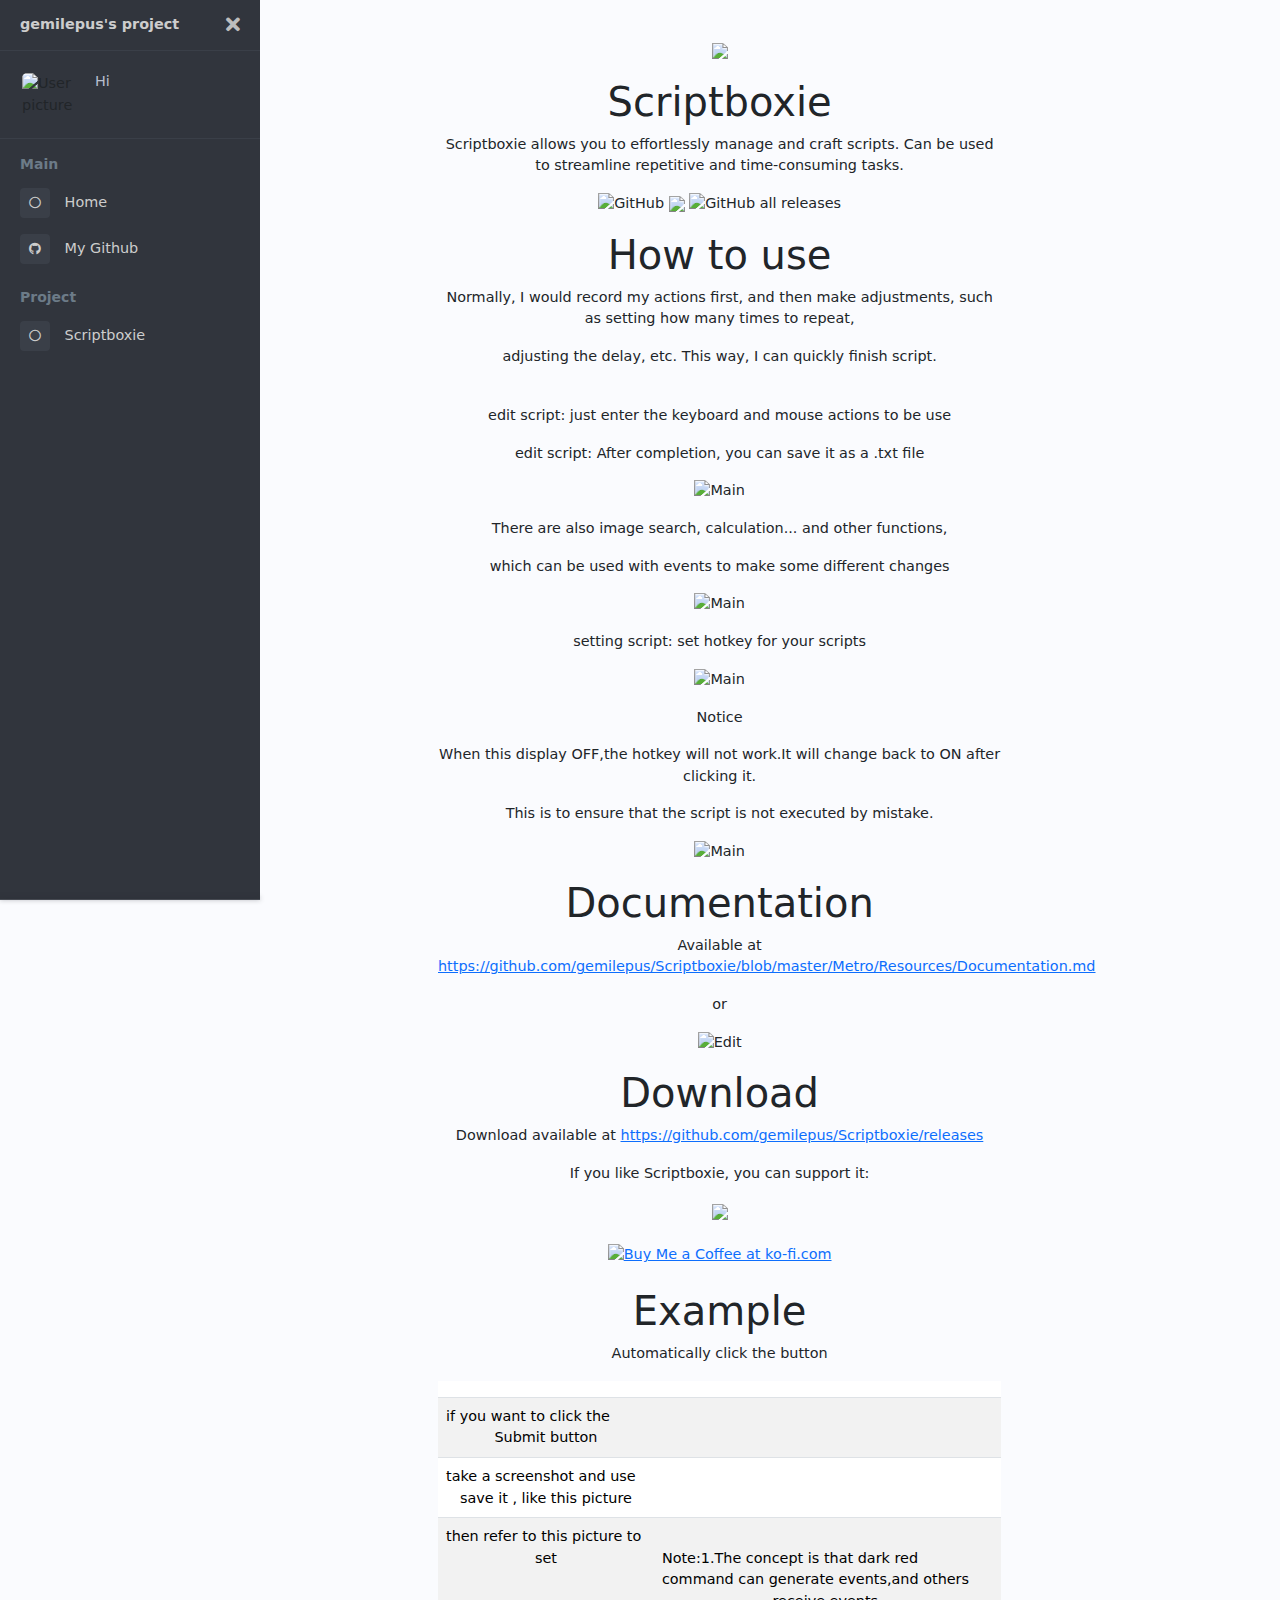
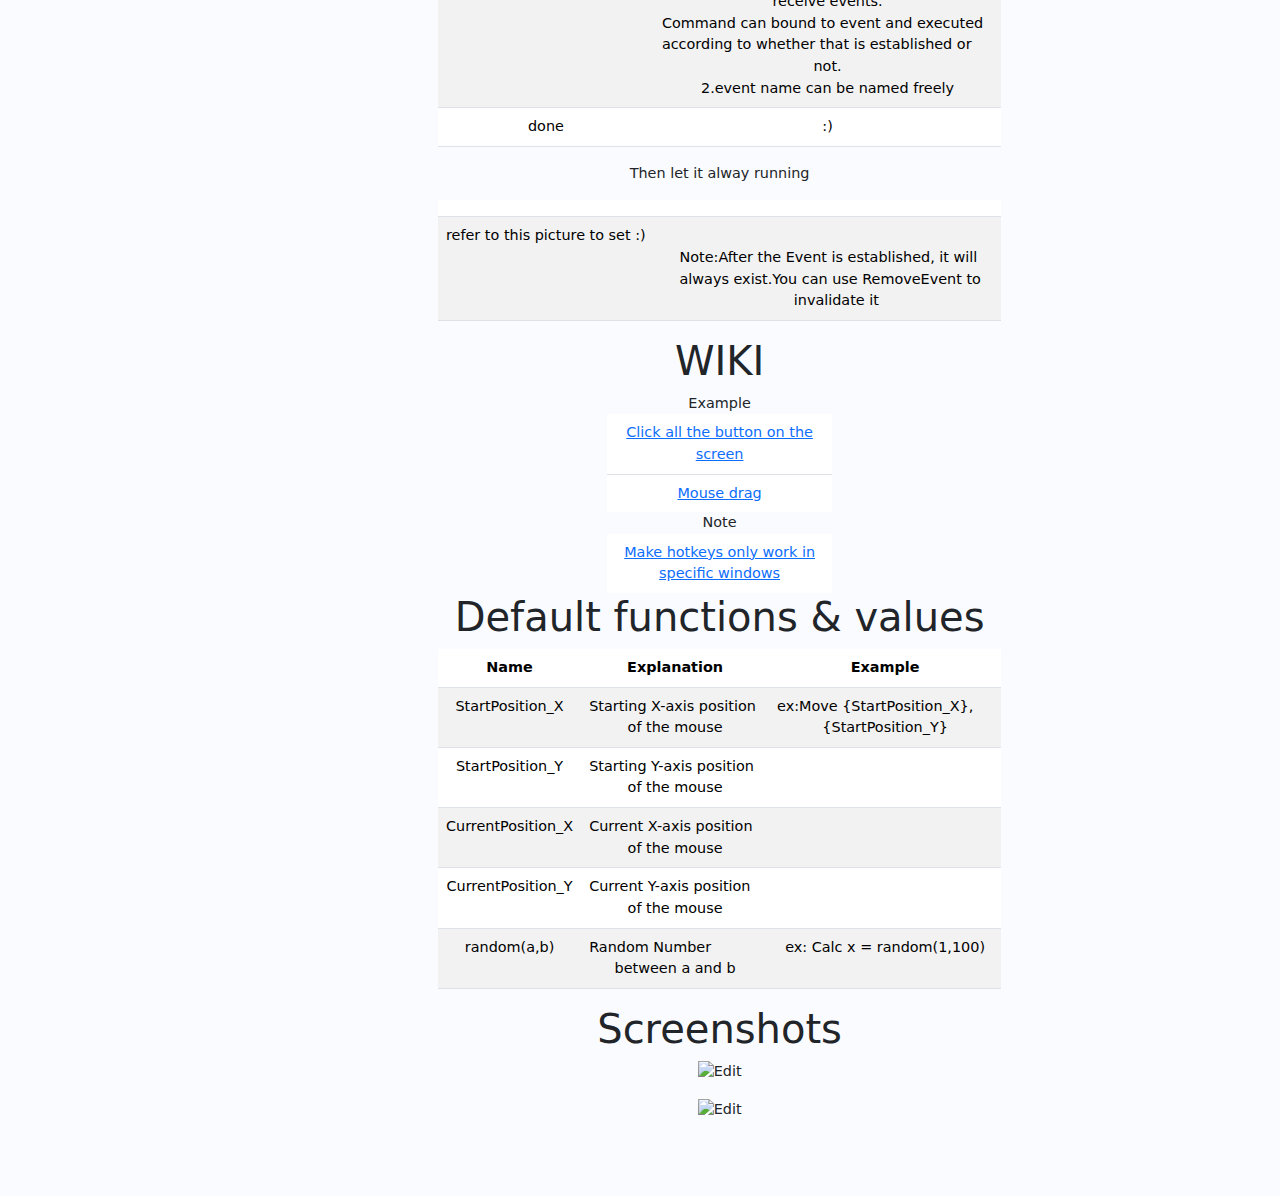
==== scriptboxie/index.html @ ee813325 "Update index.html" ====
<!DOCTYPE html>
<html lang="en">

<head>
    <meta charset="utf-8">
    <meta http-equiv="X-UA-Compatible" content="IE=edge">
    <meta name="viewport" content="width=device-width, initial-scale=1">
    <link href="https://raw.githubusercontent.com/gemilepus/Scriptboxie/master/Metro/package.ico" rel="shortcut icon"
        type="image/x-icon">
    <title>Scriptboxie</title>
    <link rel="stylesheet" href="https://use.fontawesome.com/releases/v5.0.6/css/all.css">
    <link rel="stylesheet" href="https://cdn.jsdelivr.net/npm/bootstrap@5.2.0/dist/css/bootstrap.min.css">
    <link rel="stylesheet" href="../css/main.css">

    <script src='https://code.jquery.com/jquery-latest.js'></script>
    <script src="https://cdn.jsdelivr.net/npm/bootstrap@5.2.0/dist/js/bootstrap.bundle.min.js"></script>
    <script src="https://unpkg.com/masonry-layout@4/dist/masonry.pkgd.min.js"></script>
    <script src="https://fastly.jsdelivr.net/npm/echarts@5/dist/echarts.min.js"></script>
    <script src="https://cdnjs.cloudflare.com/ajax/libs/vue/3.2.37/vue.global.prod.min.js"></script>
    <script src="../js/index.js"></script>
</head>

<body>
    <div class="page-wrapper chiller-theme toggled">
        <a id="show-sidebar" class="btn btn-sm btn-dark">
            <i class="fas fa-bars"></i>
        </a>
        <nav id="sidebar" class="sidebar-wrapper">
            <div class="sidebar-content">
                <div class="sidebar-brand">
                    <a href="#">gemilepus's project</a>
                    <div id="close-sidebar">
                        <i class="fas fa-times"></i>
                    </div>
                </div>
                <div class="sidebar-header">
                    <div class="user-pic">
                        <img class="img-responsive img-rounded"
                            src="https://avatars.githubusercontent.com/u/31269075?v=4" alt="User picture">
                    </div>
                    <div class="user-info">
                        <span class="user-name">Hi</span>
                        <!-- <span class="user-role">Administrator</span> -->
                        <span class="user-status">
                            <!--<i class="fa fa-circle"></i> -->
                            <span></span>
                        </span>
                    </div>
                </div>

                <div class="sidebar-menu">
                    <ul>
                        <li class="header-menu">
                            <span>Main</span>
                        </li>
                        <li>
                            <a href="https://gemilepus.github.io/">
                                <i class="far fa-circle"></i>
                                <span>Home</span>
                            </a>
                        </li>
                        <li>
                            <a href="https://github.com/gemilepus">
                                <i class="fab fa-github"></i>
                                <span>My Github</span>
                            </a>
                        </li>

                        <li class="header-menu">
                            <span>Project</span>
                        </li>
                        <li>
                            <a href="https://gemilepus.github.io/scriptboxie/">
                                <i class="far fa-circle"></i>
                                <span>Scriptboxie</span>
                            </a>
                        </li>
                    </ul>
                </div>
                <!-- sidebar-menu  -->
            </div>
            <!-- sidebar-content  -->
            <div class="sidebar-footer">
            </div>
        </nav>

        <!-- sidebar-wrapper  -->
        <main class="page-content">
            <div id="container" style="margin: 0 auto;width: 80%;">

                <div id="b4_table" class="grid-item" style="width: 80%;">
                    <p align="center">
                        <img align="center"
                            src="https://raw.githubusercontent.com/gemilepus/Scriptboxie/master/Metro/package.ico" />
                    </p>

                    <h1 align="center">Scriptboxie</h1>
                    <p align="center">Scriptboxie allows you to effortlessly manage and craft scripts. Can be used to
                        streamline repetitive and time-consuming tasks.</p>
                    <!--<a align="center" href="https://github.com/gemilepus/Scriptboxie" class="fab fa-github"></a> -->

                    <p align="center">
                        <img alt="GitHub" src="https://img.shields.io/github/license/gemilepus/Scriptboxie">
                        <img src="https://img.shields.io/github/release/gemilepus/Scriptboxie.svg"
                            class="buildButton"></img>
                        <img alt="GitHub all releases"
                            src="https://img.shields.io/github/downloads/gemilepus/Scriptboxie/total">
                    </p>

                    <h1 align="center">How to use</h1>

                    <p align="center">Normally, I would record my actions first, and then make adjustments, such as
                        setting how many times to repeat, </p>
                    <p align="center">adjusting the delay, etc. This way, I can quickly finish script. </p>
                    <br>

                    <p align="center">edit script: just enter the keyboard and mouse actions to be use</p>
                    <p align="center">edit script: After completion, you can save it as a .txt file</p>
                    <p align="center">
                        <img align="center" alt="Main"
                            src="https://raw.githubusercontent.com/gemilepus/Scriptboxie/master/Doc/doc2.png" />
                    </p>

                    <p align="center">There are also image search, calculation... and other functions,</p>
                    <p align="center">which can be used with events to make some different changes</p>
                    <p align="center">
                        <img align="center" alt="Main"
                            src="https://raw.githubusercontent.com/gemilepus/Scriptboxie/master/Doc/doc4.png" />
                    </p>

                    <p align="center">setting script: set hotkey for your scripts</p>
                    <p align="center">
                        <img align="center" alt="Main"
                            src="https://raw.githubusercontent.com/gemilepus/Scriptboxie/master/Doc/doc1.png" />
                    </p>

                    <p align="center">Notice</p>
                    <p align="center">When this display OFF,the hotkey will not work.It will change back to ON after
                        clicking it.</p>
                    <p align="center">This is to ensure that the script is not executed by mistake.</p>
                    <p align="center">
                        <img align="center" alt="Main"
                            src="https://raw.githubusercontent.com/gemilepus/Scriptboxie/master/Doc/doc3.png" />
                    </p>

                    <h1 align="center">Documentation</h1>
                    <p align="center">Available at <a href='https://github.com/gemilepus/Scriptboxie/blob/master/Metro/Resources/Documentation.md'
                            target='_blank'>https://github.com/gemilepus/Scriptboxie/blob/master/Metro/Resources/Documentation.md</a></p>
                    <p align="center">or</p>
                    <p align="center">
                        <img align="center" alt="Edit"
                            src="https://raw.githubusercontent.com/gemilepus/Scriptboxie/master/Doc/documentation.png" />
                    </p>

                    <h1 align="center">Download</h1>
                    <p align="center">Download available at <a href='https://github.com/gemilepus/Scriptboxie/releases'
                            target='_blank'>https://github.com/gemilepus/Scriptboxie/releases</a></p>

                    <p align="center"> If you like Scriptboxie, you can support it:</p>

                    <div style="text-align-last: center;">
                        <img src="https://img.shields.io/badge/Donate-PayPal-yellow.svg"
                            onclick="window.location = 'https://paypal.me/gemilepus?locale.x=en_US'" />
                    </div>

                    <br>

                    <div style="text-align-last: center;">
                        <a href='https://ko-fi.com/R6R8IQ1MD' target='_blank'>
                            <img height='36' style='border:0px;height:36px;'
                                src='https://storage.ko-fi.com/cdn/kofi2.png?v=3' border='0'
                                alt='Buy Me a Coffee at ko-fi.com' />
                        </a>
                    </div>

                    <br>

                    <div style="text-align-last: center;" align="center">
                        <h1 align="center">Example</h1>
                        <p align="center">Automatically click the button</p>
                        <table class="table table-striped">
                            <thead>
                                <tr>
                                    <th></th>
                                    <th></th>
                                </tr>
                            </thead>
                            <tbody>
                                <tr>
                                    <td>if you want to click the Submit button</td>
                                    <td><a
                                            href="https://raw.githubusercontent.com/gemilepus/Scriptboxie/master/Doc/s1.png"><img
                                                src="https://raw.githubusercontent.com/gemilepus/Scriptboxie/master/Doc/s1.png"
                                                alt=""></a></td>
                                </tr>
                                <tr>
                                    <td>take a screenshot and use <a
                                            href="https://raw.githubusercontent.com/gemilepus/Scriptboxie/master/Doc/s2.png"><img
                                                src="https://raw.githubusercontent.com/gemilepus/Scriptboxie/master/Doc/s2.png"
                                                alt=""></a> save it , like this picture</td>
                                    <td><a
                                            href="https://raw.githubusercontent.com/gemilepus/Scriptboxie/master/Doc/s4.png"><img
                                                src="https://raw.githubusercontent.com/gemilepus/Scriptboxie/master/Doc/s4.png"
                                                alt=""></a></td>
                                </tr>
                                <tr>
                                    <td>then refer to this picture to set</td>
                                    <td><a
                                            href="https://raw.githubusercontent.com/gemilepus/Scriptboxie/master/Doc/s5.png"><img
                                                src="https://raw.githubusercontent.com/gemilepus/Scriptboxie/master/Doc/s5.png"
                                                alt=""></a>
                                        <br>Note:1.The concept is that dark red command can generate events,and others
                                        receive events. <br>Command can bound to event and executed according to whether
                                        that is established or not.<br>2.event name can be named freely
                                    </td>
                                </tr>
                                <tr>
                                    <td>done</td>
                                    <td>:)</td>
                                </tr>
                            </tbody>
                        </table>
                        <p align="center">Then let it alway running</p>
                        <table class="table table-striped">
                            <thead>
                                <tr>
                                    <th></th>
                                    <th></th>
                                </tr>
                            </thead>
                            <tbody>
                                <tr>
                                    <td>refer to this picture to set :)           </td>
                                    <td><a
                                            href="https://raw.githubusercontent.com/gemilepus/Scriptboxie/master/Doc/s6.png">
                                            <img src="https://raw.githubusercontent.com/gemilepus/Scriptboxie/master/Doc/s6.png"
                                                alt="">
                                            <br>
                                        </a> Note:After the Event is established, it will always exist.You can use
                                        RemoveEvent to invalidate it</td>
                                </tr>
                            </tbody>
                        </table>

                        <h1 align="center">WIKI</h1>
                        <div style="width: 40%;">
                            <ul class="list-group list-group-flush"><a>Example</a>
                                <li class="list-group-item"><a
                                        href="https://github.com/gemilepus/Scriptboxie/wiki/Example#click-all-the-button-on-the-screen">Click
                                        all the button on the screen</a></li>
                                <li class="list-group-item"><a
                                        href="https://github.com/gemilepus/Scriptboxie/wiki/Example#mouse-drag">Mouse
                                        drag</a></li>
                            </ul>
                            <ul class="list-group list-group-flush"><a>Note</a>
                                <li class="list-group-item"><a href="https://github.com/gemilepus/Scriptboxie/wiki/Note">Make hotkeys only work in specific windows</a></li>
                            </ul>

                        </div>

                    </div>


                    <h1 align="center">Default functions &amp; values</h1>
                    <div style="text-align-last: center;" align="center">
                        <table class="table table-striped">
                            <thead>
                                <tr>
                                    <th>Name</th>
                                    <th>Explanation</th>
                                    <th>Example</th>
                                </tr>
                            </thead>
                            <tbody>
                                <tr>
                                    <td>StartPosition_X</td>
                                    <td>Starting X-axis position of the mouse</td>
                                    <td>ex:Move {StartPosition_X},{StartPosition_Y}</td>
                                </tr>
                                <tr>
                                    <td>StartPosition_Y</td>
                                    <td>Starting Y-axis position of the mouse</td>
                                    <td></td>
                                </tr>
                                <tr>
                                    <td>CurrentPosition_X</td>
                                    <td>Current X-axis position of the mouse</td>
                                    <td></td>
                                </tr>
                                <tr>
                                    <td>CurrentPosition_Y</td>
                                    <td>Current Y-axis position of the mouse</td>
                                    <td></td>
                                </tr>
                                <tr>
                                    <td>random(a,b)</td>
                                    <td>Random Number between a and b</td>
                                    <td>ex: Calc x = random(1,100)</td>
                                </tr>
                            </tbody>
                        </table>
                    </div>



                    <h1 align="center">Screenshots</h1>
                    <p align="center">
                        <img style="max-width: -webkit-fill-available;" align="center" alt="Edit"
                            src="https://raw.githubusercontent.com/gemilepus/Scriptboxie/master/Doc/test.gif" />
                    </p>
                    <p align="center">
                        <img style="max-width: -webkit-fill-available;" align="center" alt="Edit"
                            src="https://raw.githubusercontent.com/gemilepus/Scriptboxie/master/Doc/test2.gif" />
                    </p>

                </div>
                <script>
                    var b4_table = Vue.createApp({
                        data() {
                            return {
                                message: '(,,・ω・,,)',
                            }
                        },
                        methods: {

                        },
                        created: function () {


                        }
                    }).mount('#b4_table');
                </script>

                <script src='https://storage.ko-fi.com/cdn/scripts/overlay-widget.js'></script>
<script>
  kofiWidgetOverlay.draw('gemilepus', {
    'type': 'floating-chat',
    'floating-chat.donateButton.text': 'Support me',
    'floating-chat.donateButton.background-color': '#00b9fe',
    'floating-chat.donateButton.text-color': '#fff'
  });
</script>

            </div>
            <div class="container-fluid">

            </div>

        </main>
        <!-- page-content" -->
    </div>
    <!-- page-wrapper -->
    <script src="https://cdnjs.cloudflare.com/ajax/libs/popper.js/1.12.9/umd/popper.min.js"
        integrity="sha384-ApNbgh9B+Y1QKtv3Rn7W3mgPxhU9K/ScQsAP7hUibX39j7fakFPskvXusvfa0b4Q" crossorigin="anonymous">
        </script>
    <script>
        jQuery(function ($) {

            $(".sidebar-dropdown > a").click(function () {
                $(".sidebar-submenu").slideUp(200);
                if (
                    $(this)
                        .parent()
                        .hasClass("active")
                ) {
                    $(".sidebar-dropdown").removeClass("active");
                    $(this)
                        .parent()
                        .removeClass("active");
                } else {
                    $(".sidebar-dropdown").removeClass("active");
                    $(this)
                        .next(".sidebar-submenu")
                        .slideDown(200);
                    $(this)
                        .parent()
                        .addClass("active");
                }
            });

            $("#close-sidebar").click(function () {
                $(".page-wrapper").removeClass("toggled");
            });
            $("#show-sidebar").click(function () {
                $(".page-wrapper").addClass("toggled");
            });

        });
    </script>

</body>

</html>
---- css/main.css ----
/*box start*/
        .box {
            width: 480px;
            /*height: 120px;*/
            margin: 5px;
            background: #ffffff;
            float: left;
            text-align: -webkit-center;
            -webkit-box-shadow: 0px 0px 35px 0px rgba(154, 161, 171, 0.15);
        }

        .box:hover .tut-title {
            visibility: visible;
        }

        /*box end*/

        @keyframes swing {
            0% {
                transform: rotate(0deg);
            }

            10% {
                transform: rotate(10deg);
            }

            30% {
                transform: rotate(0deg);
            }

            40% {
                transform: rotate(-10deg);
            }

            50% {
                transform: rotate(0deg);
            }

            60% {
                transform: rotate(5deg);
            }

            70% {
                transform: rotate(0deg);
            }

            80% {
                transform: rotate(-5deg);
            }

            100% {
                transform: rotate(0deg);
            }
        }

        @keyframes sonar {
            0% {
                transform: scale(0.9);
                opacity: 1;
            }

            100% {
                transform: scale(2);
                opacity: 0;
            }
        }

        body {
            font-size: 0.9rem;
        }

        .page-wrapper .sidebar-wrapper,
        .sidebar-wrapper .sidebar-brand>a,
        .sidebar-wrapper .sidebar-dropdown>a:after,
        .sidebar-wrapper .sidebar-menu .sidebar-dropdown .sidebar-submenu li a:before,
        .sidebar-wrapper ul li a i,
        .page-wrapper .page-content,
        .sidebar-wrapper .sidebar-search input.search-menu,
        .sidebar-wrapper .sidebar-search .input-group-text,
        .sidebar-wrapper .sidebar-menu ul li a,
        #show-sidebar,
        #close-sidebar {
            -webkit-transition: all 0.3s ease;
            -moz-transition: all 0.3s ease;
            -ms-transition: all 0.3s ease;
            -o-transition: all 0.3s ease;
            transition: all 0.3s ease;
        }

        /*----------------page-wrapper----------------*/

        .page-wrapper {
            height: 100vh;

        }

        .page-wrapper .theme {
            width: 40px;
            height: 40px;
            display: inline-block;
            border-radius: 4px;
            margin: 2px;
        }

        .page-wrapper .theme.chiller-theme {
            background: #1e2229;
        }

        /*----------------toggeled sidebar----------------*/

        .page-wrapper.toggled .sidebar-wrapper {
            left: 0px;
        }

        @media screen and (min-width: 768px) {
            .page-wrapper.toggled .page-content {
                padding-left: 300px;
            }
        }

        /*----------------show sidebar button----------------*/
        #show-sidebar {
            position: fixed;
            left: 0;
            top: 10px;
            border-radius: 0 4px 4px 0px;
            width: 35px;
            transition-delay: 0.3s;
            z-index: 999;
        }

        .page-wrapper.toggled #show-sidebar {
            left: -40px;
        }

        /*----------------sidebar-wrapper----------------*/

        .sidebar-wrapper {
            width: 260px;
            height: 100%;
            max-height: 100%;
            position: fixed;
            top: 0;
            left: -300px;
            z-index: 999;
        }

        .sidebar-wrapper ul {
            list-style-type: none;
            padding: 0;
            margin: 0;
        }

        .sidebar-wrapper a {
            text-decoration: none;
        }

        /*----------------sidebar-content----------------*/

        .sidebar-content {
            max-height: calc(100% - 30px);
            height: calc(100% - 30px);
            overflow-y: auto;
            position: relative;
        }

        .sidebar-content.desktop {
            overflow-y: hidden;
        }

        /*--------------------sidebar-brand----------------------*/

        .sidebar-wrapper .sidebar-brand {
            padding: 10px 20px;
            display: flex;
            align-items: center;
        }

        .sidebar-wrapper .sidebar-brand>a {
            font-weight: bold;
            flex-grow: 1;
        }

        .sidebar-wrapper .sidebar-brand #close-sidebar {
            cursor: pointer;
            font-size: 20px;
        }

        /*--------------------sidebar-header----------------------*/

        .sidebar-wrapper .sidebar-header {
            padding: 20px;
            overflow: hidden;
        }

        .sidebar-wrapper .sidebar-header .user-pic {
            float: left;
            width: 60px;
            padding: 2px;
            border-radius: 12px;
            margin-right: 15px;
            overflow: hidden;
        }

        .sidebar-wrapper .sidebar-header .user-pic img {
            object-fit: cover;
            height: 100%;
            width: 100%;
        }

        .sidebar-wrapper .sidebar-header .user-info {
            float: left;
        }

        .sidebar-wrapper .sidebar-header .user-info>span {
            display: block;
        }

        .sidebar-wrapper .sidebar-header .user-info .user-role {
            font-size: 12px;
        }

        .sidebar-wrapper .sidebar-header .user-info .user-status {
            font-size: 11px;
            margin-top: 4px;
        }

        .sidebar-wrapper .sidebar-header .user-info .user-status i {
            font-size: 8px;
            margin-right: 4px;
            color: #5cb85c;
        }

        /*-----------------------sidebar-search------------------------*/

        .sidebar-wrapper .sidebar-search>div {
            padding: 10px 20px;
        }

        /*----------------------sidebar-menu-------------------------*/

        .sidebar-wrapper .sidebar-menu {
            padding-bottom: 10px;
        }

        .sidebar-wrapper .sidebar-menu .header-menu span {
            font-weight: bold;
            font-size: 14px;
            padding: 15px 20px 5px 20px;
            display: inline-block;
        }

        .sidebar-wrapper .sidebar-menu ul li a {
            display: inline-block;
            width: 100%;
            text-decoration: none;
            position: relative;
            padding: 8px 30px 8px 20px;
        }

        .sidebar-wrapper .sidebar-menu ul li a i {
            margin-right: 10px;
            font-size: 12px;
            width: 30px;
            height: 30px;
            line-height: 30px;
            text-align: center;
            border-radius: 4px;
        }

        .sidebar-wrapper .sidebar-menu ul li a:hover>i::before {
            display: inline-block;
            animation: swing ease-in-out 0.5s 1 alternate;
        }

        .sidebar-wrapper .sidebar-menu .sidebar-dropdown>a:after {
            font-family: "Font Awesome 5 Free";
            font-weight: 900;
            content: "\f105";
            font-style: normal;
            display: inline-block;
            font-style: normal;
            font-variant: normal;
            text-rendering: auto;
            -webkit-font-smoothing: antialiased;
            -moz-osx-font-smoothing: grayscale;
            text-align: center;
            background: 0 0;
            position: absolute;
            right: 15px;
            top: 14px;
        }

        .sidebar-wrapper .sidebar-menu .sidebar-dropdown .sidebar-submenu ul {
            padding: 5px 0;
        }

        .sidebar-wrapper .sidebar-menu .sidebar-dropdown .sidebar-submenu li {
            padding-left: 25px;
            font-size: 13px;
        }

        .sidebar-wrapper .sidebar-menu .sidebar-dropdown .sidebar-submenu li a:before {
            content: "\f111";
            font-family: "Font Awesome 5 Free";
            font-weight: 400;
            font-style: normal;
            display: inline-block;
            text-align: center;
            text-decoration: none;
            -webkit-font-smoothing: antialiased;
            -moz-osx-font-smoothing: grayscale;
            margin-right: 10px;
            font-size: 8px;
        }

        .sidebar-wrapper .sidebar-menu ul li a span.label,
        .sidebar-wrapper .sidebar-menu ul li a span.badge {
            float: right;
            margin-top: 8px;
            margin-left: 5px;
        }

        .sidebar-wrapper .sidebar-menu .sidebar-dropdown .sidebar-submenu li a .badge,
        .sidebar-wrapper .sidebar-menu .sidebar-dropdown .sidebar-submenu li a .label {
            float: right;
            margin-top: 0px;
        }

        .sidebar-wrapper .sidebar-menu .sidebar-submenu {
            display: none;
        }

        .sidebar-wrapper .sidebar-menu .sidebar-dropdown.active>a:after {
            transform: rotate(90deg);
            right: 17px;
        }

        /*--------------------------side-footer------------------------------*/

        .sidebar-footer {
            position: absolute;
            width: 100%;
            bottom: 0;
            display: flex;
        }

        .sidebar-footer>a {
            flex-grow: 1;
            text-align: center;
            height: 30px;
            line-height: 30px;
            position: relative;
        }

        .sidebar-footer>a .notification {
            position: absolute;
            top: 0;
        }

        .badge-sonar {
            display: inline-block;
            background: #980303;
            border-radius: 50%;
            height: 8px;
            width: 8px;
            position: absolute;
            top: 0;
        }

        .badge-sonar:after {
            content: "";
            position: absolute;
            top: 0;
            left: 0;
            border: 2px solid #980303;
            opacity: 0;
            border-radius: 50%;
            width: 100%;
            height: 100%;
            animation: sonar 1.5s infinite;
        }

        /*--------------------------page-content-----------------------------*/

        .page-wrapper .page-content {
            display: inline-block;
            width: 100%;
            padding-left: 0px;
            padding-top: 20px;
            /* background-color: #2a2b3d; */
            background-color: #fafbfe;
        }

        .page-wrapper .page-content>div {
            padding: 20px 40px;
        }

        .page-wrapper .page-content {
            overflow-x: hidden;
        }

        /*------scroll bar---------------------*/

        ::-webkit-scrollbar {
            width: 5px;
            height: 7px;
        }

        ::-webkit-scrollbar-button {
            width: 0px;
            height: 0px;
        }

        ::-webkit-scrollbar-thumb {
            background: #525965;
            border: 0px none #ffffff;
            border-radius: 0px;
        }

        ::-webkit-scrollbar-thumb:hover {
            background: #525965;
        }

        ::-webkit-scrollbar-thumb:active {
            background: #525965;
        }

        ::-webkit-scrollbar-track {
            background: transparent;
            border: 0px none #ffffff;
            border-radius: 50px;
        }

        ::-webkit-scrollbar-track:hover {
            background: transparent;
        }

        ::-webkit-scrollbar-track:active {
            background: transparent;
        }

        ::-webkit-scrollbar-corner {
            background: transparent;
        }


        /*-----------------------------chiller-theme-------------------------------------------------*/

        .chiller-theme .sidebar-wrapper {
            background: #31353D;
        }

        .chiller-theme .sidebar-wrapper .sidebar-header,
        .chiller-theme .sidebar-wrapper .sidebar-search,
        .chiller-theme .sidebar-wrapper .sidebar-menu {
            border-top: 1px solid #3a3f48;
        }

        .chiller-theme .sidebar-wrapper .sidebar-search input.search-menu,
        .chiller-theme .sidebar-wrapper .sidebar-search .input-group-text {
            border-color: transparent;
            box-shadow: none;
        }

        .chiller-theme .sidebar-wrapper .sidebar-header .user-info .user-role,
        .chiller-theme .sidebar-wrapper .sidebar-header .user-info .user-status,
        .chiller-theme .sidebar-wrapper .sidebar-search input.search-menu,
        .chiller-theme .sidebar-wrapper .sidebar-search .input-group-text,
        .chiller-theme .sidebar-wrapper .sidebar-brand>a,
        .chiller-theme .sidebar-wrapper .sidebar-menu ul li a,
        .chiller-theme .sidebar-footer>a {
            color: #cdcdcd;
        }

        .chiller-theme .sidebar-wrapper .sidebar-menu ul li:hover>a,
        .chiller-theme .sidebar-wrapper .sidebar-menu .sidebar-dropdown.active>a,
        .chiller-theme .sidebar-wrapper .sidebar-header .user-info,
        .chiller-theme .sidebar-wrapper .sidebar-brand>a:hover,
        .chiller-theme .sidebar-footer>a:hover i {
            color: #b8bfce;
        }

        .page-wrapper.chiller-theme.toggled #close-sidebar {
            color: #bdbdbd;
        }

        .page-wrapper.chiller-theme.toggled #close-sidebar:hover {
            color: #ffffff;
        }

        .chiller-theme .sidebar-wrapper ul li:hover a i,
        .chiller-theme .sidebar-wrapper .sidebar-dropdown .sidebar-submenu li a:hover:before,
        .chiller-theme .sidebar-wrapper .sidebar-search input.search-menu:focus+span,
        .chiller-theme .sidebar-wrapper .sidebar-menu .sidebar-dropdown.active a i {
            color: #16c7ff;
            text-shadow: 0px 0px 10px rgba(22, 199, 255, 0.5);
        }

        .chiller-theme .sidebar-wrapper .sidebar-menu ul li a i,
        .chiller-theme .sidebar-wrapper .sidebar-menu .sidebar-dropdown div,
        .chiller-theme .sidebar-wrapper .sidebar-search input.search-menu,
        .chiller-theme .sidebar-wrapper .sidebar-search .input-group-text {
            background: #3a3f48;
        }

        .chiller-theme .sidebar-wrapper .sidebar-menu .header-menu span {
            color: #6c7b88;
        }

        .chiller-theme .sidebar-footer {
            background: #3a3f48;
            box-shadow: 0px -1px 5px #282c33;
            border-top: 1px solid #464a52;
        }

        .chiller-theme .sidebar-footer>a:first-child {
            border-left: none;
        }

        .chiller-theme .sidebar-footer>a:last-child {
            border-right: none;
        }

        @media (min-width: 576px) {
            .box {
                width: 350px;
            }

        }

        @media (min-width: 768px) {
            .box {
                width: 480px;
            }
        }

        .nav-tabs .nav-link {
            white-space: nowrap;
        }

        .nav-tabs::-webkit-scrollbar {
            display: none;
        }


        .ql-toolbar {
            width: 100%;
            max-width: 960px;
            margin: 0 auto;
            border: 1px #ddd solid;
            margin-top: 10px;
        }

        .qlbt-operation-menu {
            z-index: 9999 !important;
        }
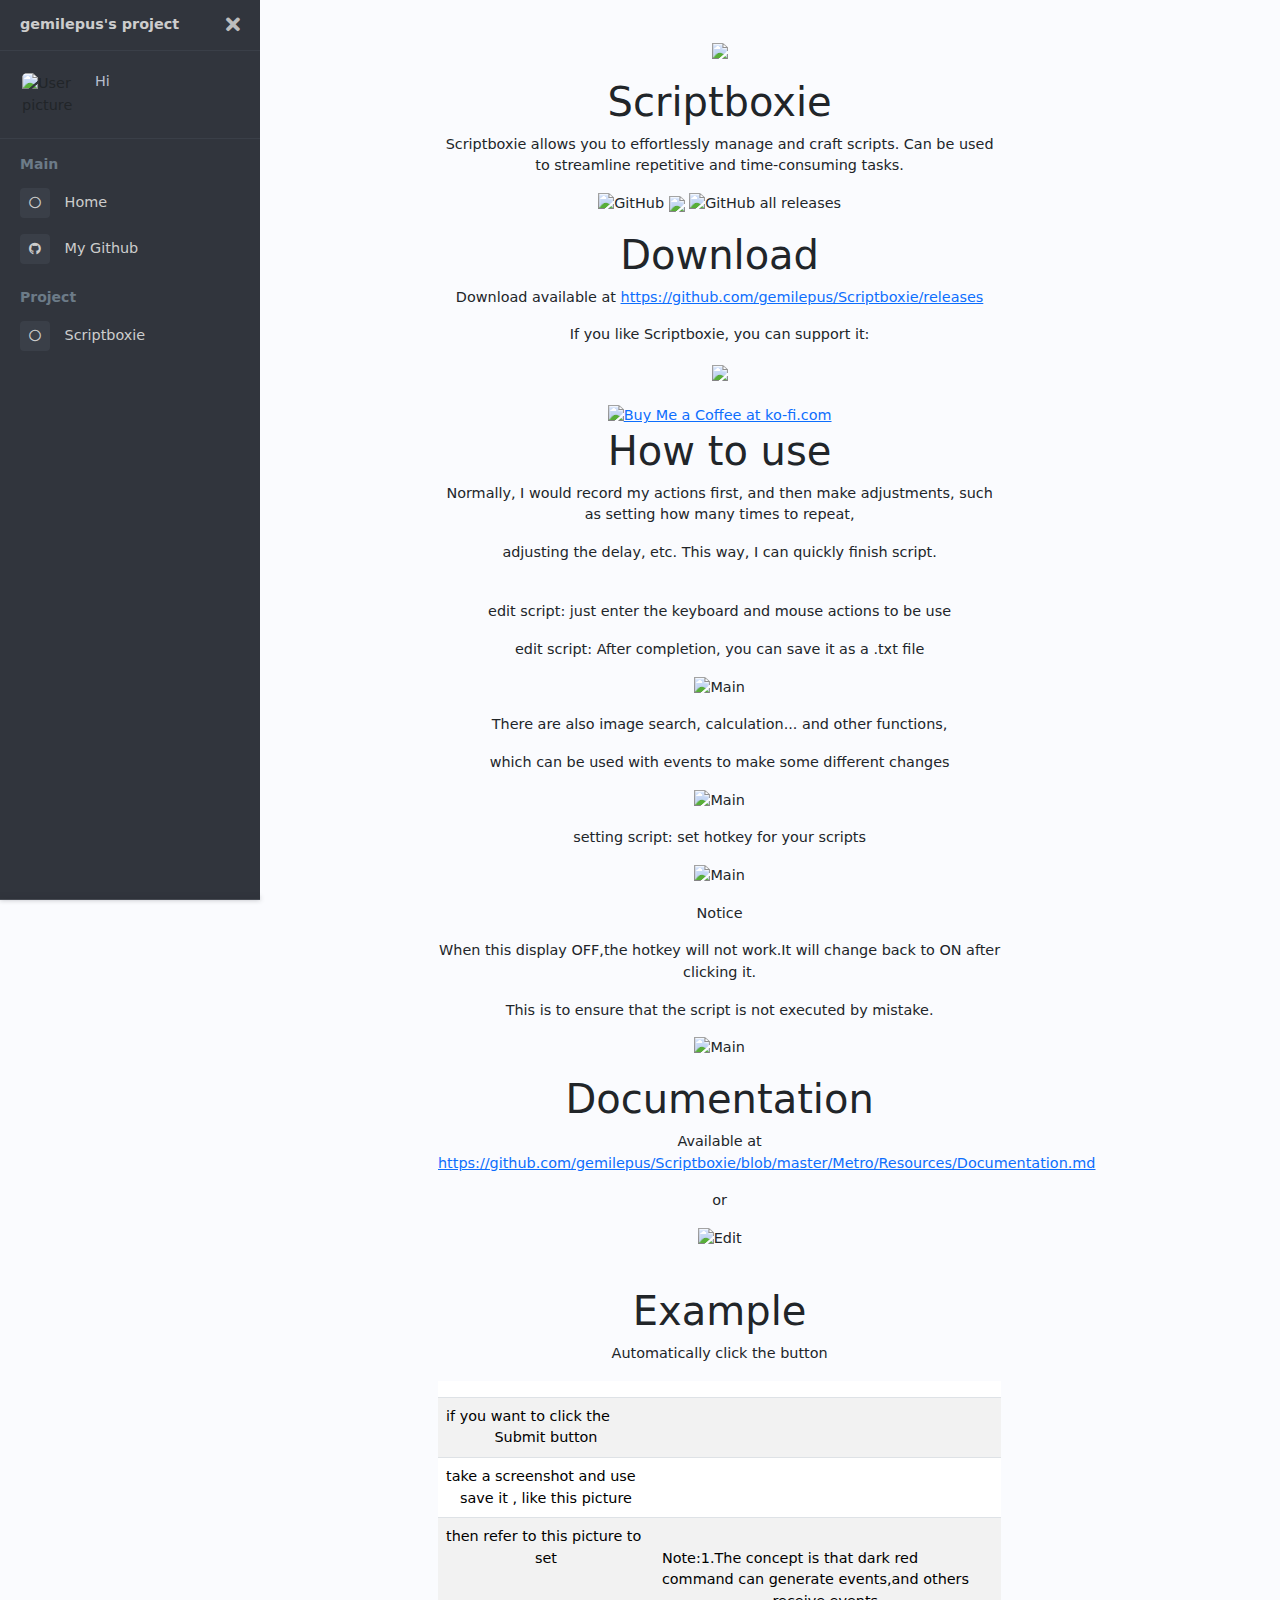
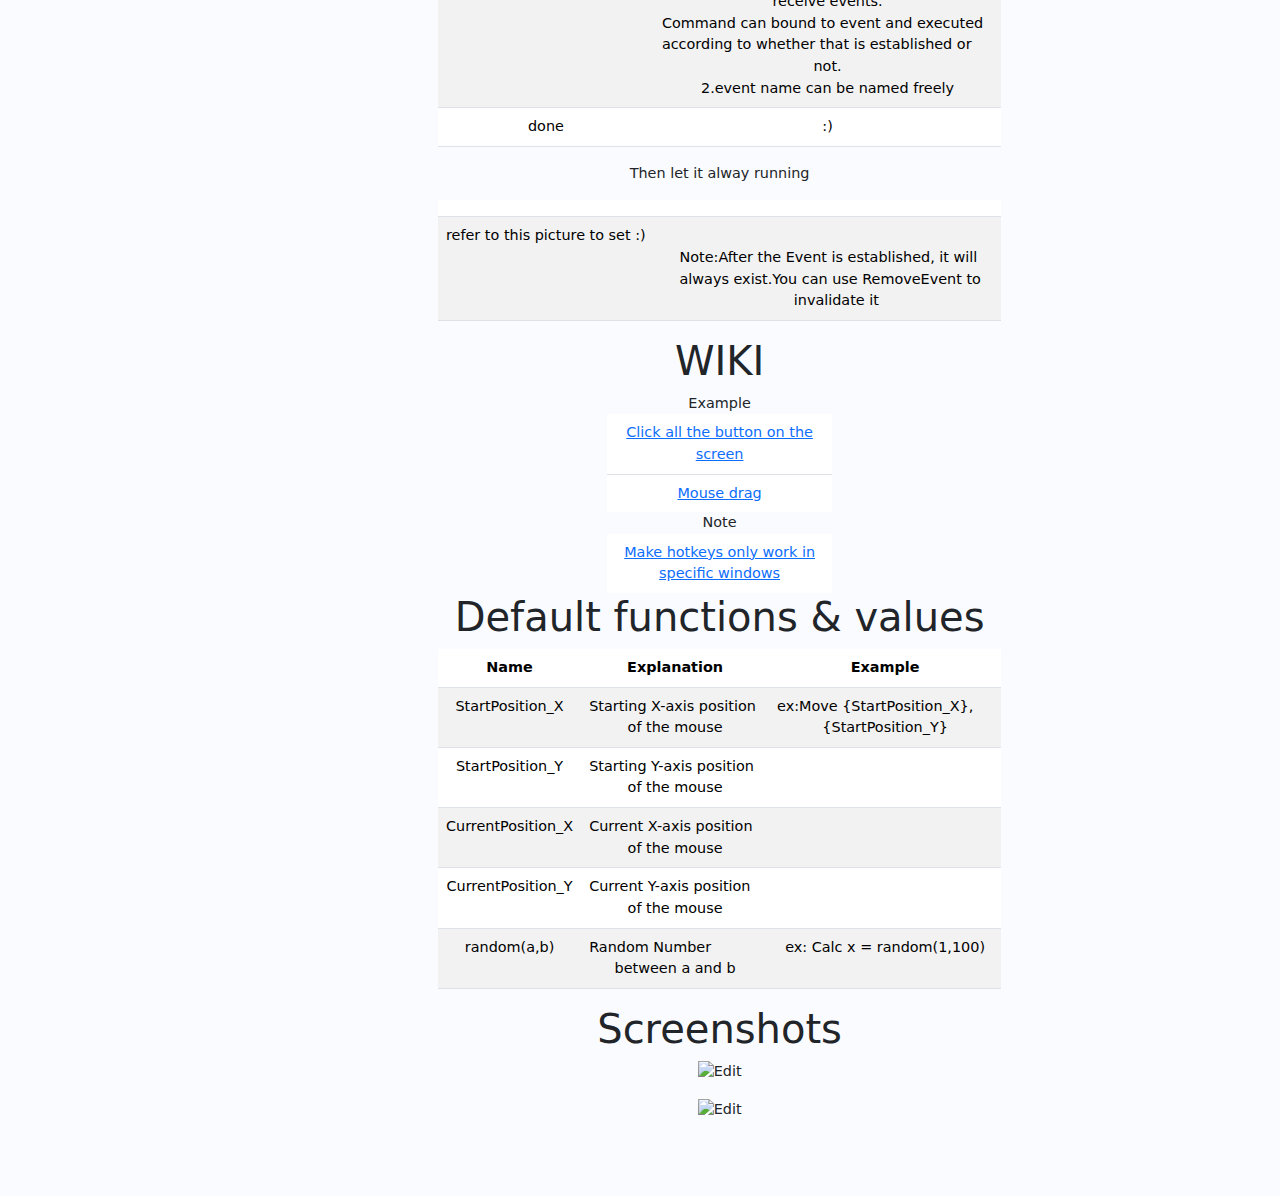
==== commit bfbc31e6: "Update index.html" ====
--- a/scriptboxie/index.html
+++ b/scriptboxie/index.html
@@ -90,7 +90,7 @@
 
                 <div id="b4_table" class="grid-item" style="width: 80%;">
                     <p align="center">
-                        <img align="center"
+                        <img align="center" width="96" 
                             src="https://raw.githubusercontent.com/gemilepus/Scriptboxie/master/Metro/package.ico" />
                     </p>
 
@@ -107,51 +107,7 @@
                             src="https://img.shields.io/github/downloads/gemilepus/Scriptboxie/total">
                     </p>
 
-                    <h1 align="center">How to use</h1>
-
-                    <p align="center">Normally, I would record my actions first, and then make adjustments, such as
-                        setting how many times to repeat, </p>
-                    <p align="center">adjusting the delay, etc. This way, I can quickly finish script. </p>
-                    <br>
-
-                    <p align="center">edit script: just enter the keyboard and mouse actions to be use</p>
-                    <p align="center">edit script: After completion, you can save it as a .txt file</p>
-                    <p align="center">
-                        <img align="center" alt="Main"
-                            src="https://raw.githubusercontent.com/gemilepus/Scriptboxie/master/Doc/doc2.png" />
-                    </p>
-
-                    <p align="center">There are also image search, calculation... and other functions,</p>
-                    <p align="center">which can be used with events to make some different changes</p>
-                    <p align="center">
-                        <img align="center" alt="Main"
-                            src="https://raw.githubusercontent.com/gemilepus/Scriptboxie/master/Doc/doc4.png" />
-                    </p>
-
-                    <p align="center">setting script: set hotkey for your scripts</p>
-                    <p align="center">
-                        <img align="center" alt="Main"
-                            src="https://raw.githubusercontent.com/gemilepus/Scriptboxie/master/Doc/doc1.png" />
-                    </p>
-
-                    <p align="center">Notice</p>
-                    <p align="center">When this display OFF,the hotkey will not work.It will change back to ON after
-                        clicking it.</p>
-                    <p align="center">This is to ensure that the script is not executed by mistake.</p>
-                    <p align="center">
-                        <img align="center" alt="Main"
-                            src="https://raw.githubusercontent.com/gemilepus/Scriptboxie/master/Doc/doc3.png" />
-                    </p>
-
-                    <h1 align="center">Documentation</h1>
-                    <p align="center">Available at <a href='https://github.com/gemilepus/Scriptboxie/blob/master/Metro/Resources/Documentation.md'
-                            target='_blank'>https://github.com/gemilepus/Scriptboxie/blob/master/Metro/Resources/Documentation.md</a></p>
-                    <p align="center">or</p>
-                    <p align="center">
-                        <img align="center" alt="Edit"
-                            src="https://raw.githubusercontent.com/gemilepus/Scriptboxie/master/Doc/documentation.png" />
-                    </p>
-
+                                        
                     <h1 align="center">Download</h1>
                     <p align="center">Download available at <a href='https://github.com/gemilepus/Scriptboxie/releases'
                             target='_blank'>https://github.com/gemilepus/Scriptboxie/releases</a></p>
@@ -172,6 +128,51 @@
                                 alt='Buy Me a Coffee at ko-fi.com' />
                         </a>
                     </div>
+
+                    <h1 align="center">How to use</h1>
+
+                    <p align="center">Normally, I would record my actions first, and then make adjustments, such as
+                        setting how many times to repeat, </p>
+                    <p align="center">adjusting the delay, etc. This way, I can quickly finish script. </p>
+                    <br>
+
+                    <p align="center">edit script: just enter the keyboard and mouse actions to be use</p>
+                    <p align="center">edit script: After completion, you can save it as a .txt file</p>
+                    <p align="center">
+                        <img align="center" alt="Main"
+                            src="https://raw.githubusercontent.com/gemilepus/Scriptboxie/master/Doc/doc2.png" />
+                    </p>
+
+                    <p align="center">There are also image search, calculation... and other functions,</p>
+                    <p align="center">which can be used with events to make some different changes</p>
+                    <p align="center">
+                        <img align="center" alt="Main"
+                            src="https://raw.githubusercontent.com/gemilepus/Scriptboxie/master/Doc/doc4.png" />
+                    </p>
+
+                    <p align="center">setting script: set hotkey for your scripts</p>
+                    <p align="center">
+                        <img align="center" alt="Main"
+                            src="https://raw.githubusercontent.com/gemilepus/Scriptboxie/master/Doc/doc1.png" />
+                    </p>
+
+                    <p align="center">Notice</p>
+                    <p align="center">When this display OFF,the hotkey will not work.It will change back to ON after
+                        clicking it.</p>
+                    <p align="center">This is to ensure that the script is not executed by mistake.</p>
+                    <p align="center">
+                        <img align="center" alt="Main"
+                            src="https://raw.githubusercontent.com/gemilepus/Scriptboxie/master/Doc/doc3.png" />
+                    </p>
+
+                    <h1 align="center">Documentation</h1>
+                    <p align="center">Available at <a href='https://github.com/gemilepus/Scriptboxie/blob/master/Metro/Resources/Documentation.md'
+                            target='_blank'>https://github.com/gemilepus/Scriptboxie/blob/master/Metro/Resources/Documentation.md</a></p>
+                    <p align="center">or</p>
+                    <p align="center">
+                        <img align="center" alt="Edit"
+                            src="https://raw.githubusercontent.com/gemilepus/Scriptboxie/master/Doc/documentation.png" />
+                    </p>
 
                     <br>
 
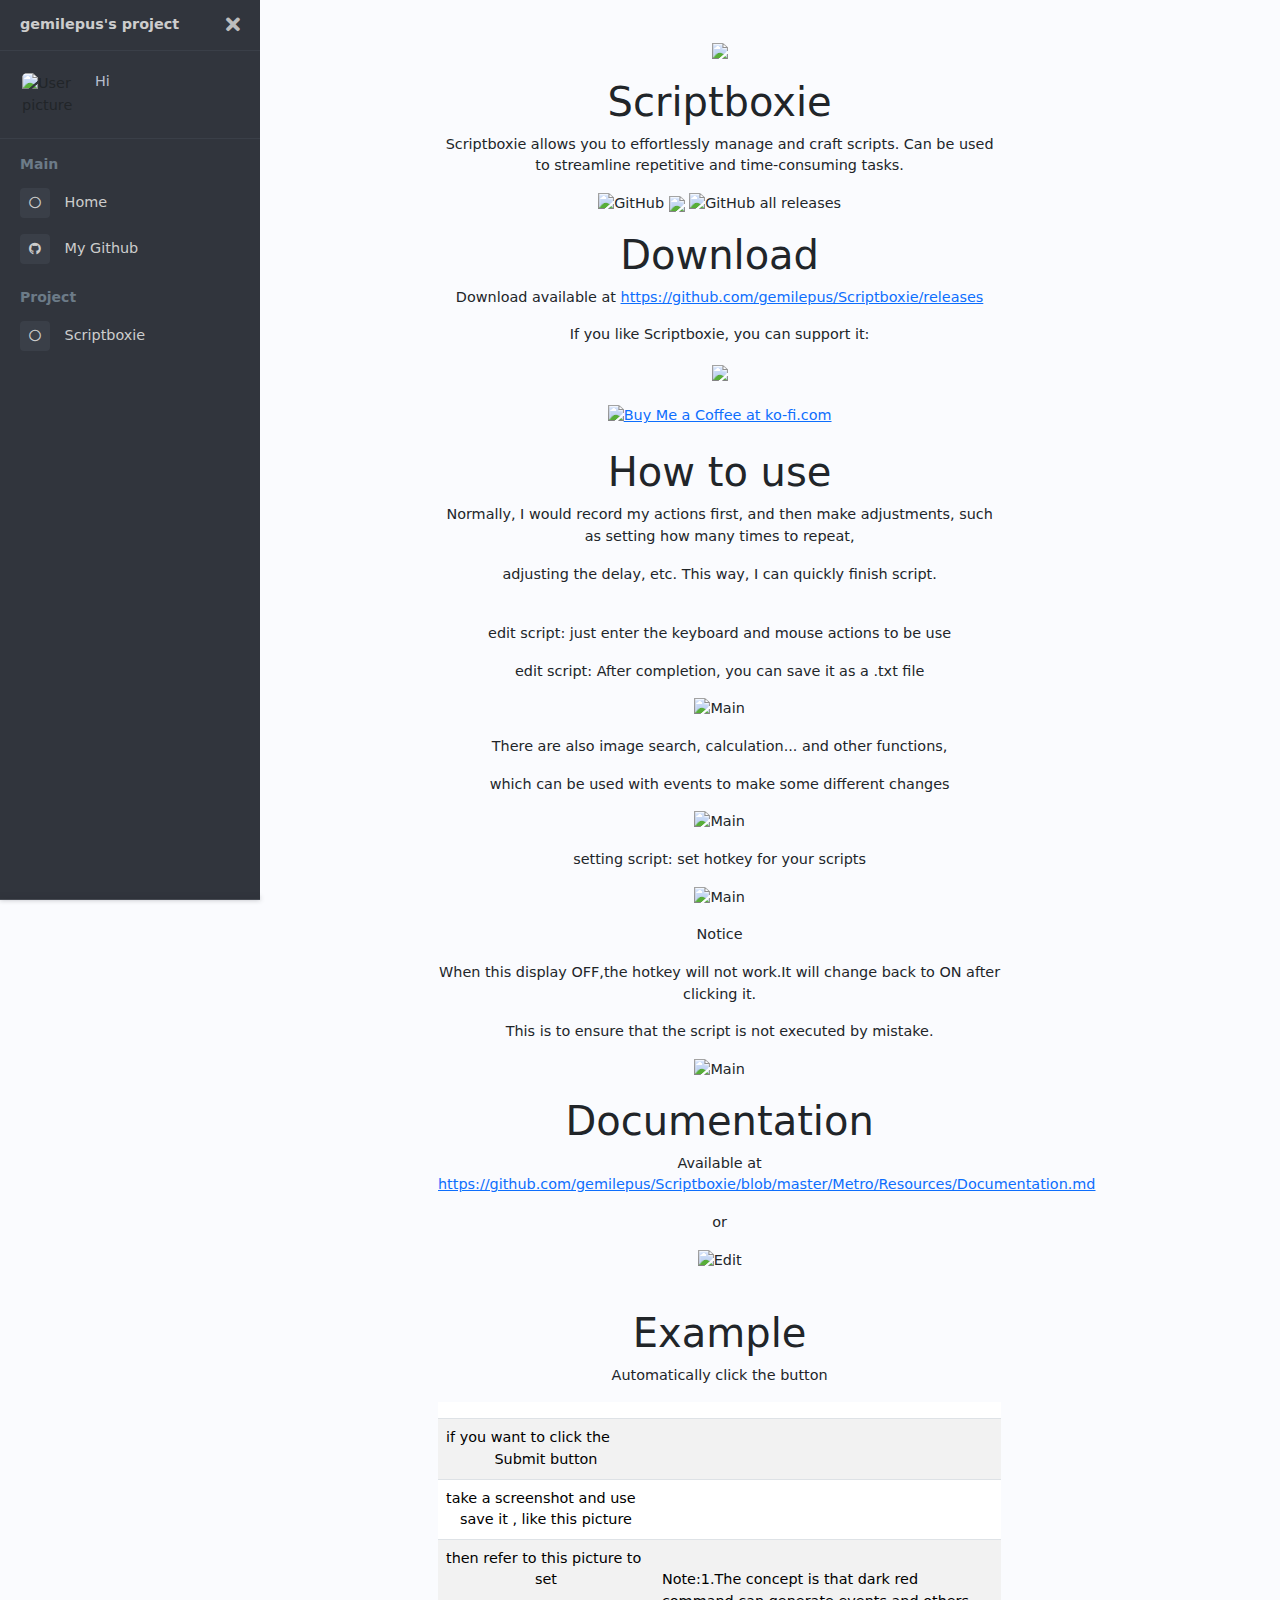
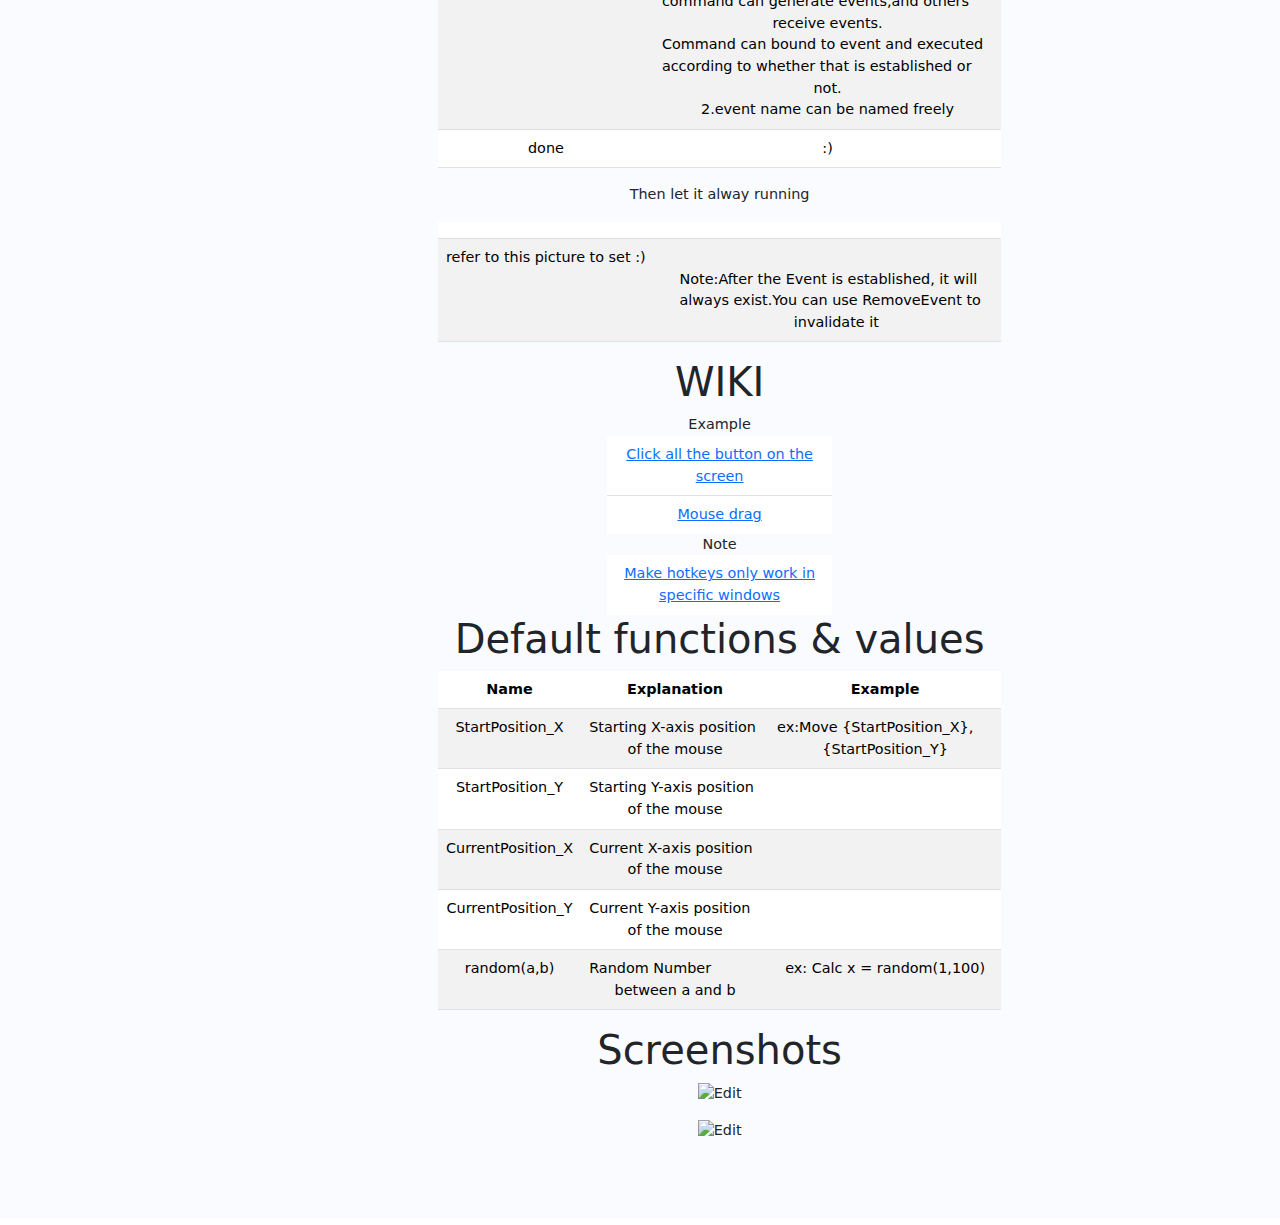
==== commit 5cdfaa19: "Update index.html" ====
--- a/scriptboxie/index.html
+++ b/scriptboxie/index.html
@@ -128,6 +128,8 @@
                                 alt='Buy Me a Coffee at ko-fi.com' />
                         </a>
                     </div>
+
+                    <br>
 
                     <h1 align="center">How to use</h1>
 
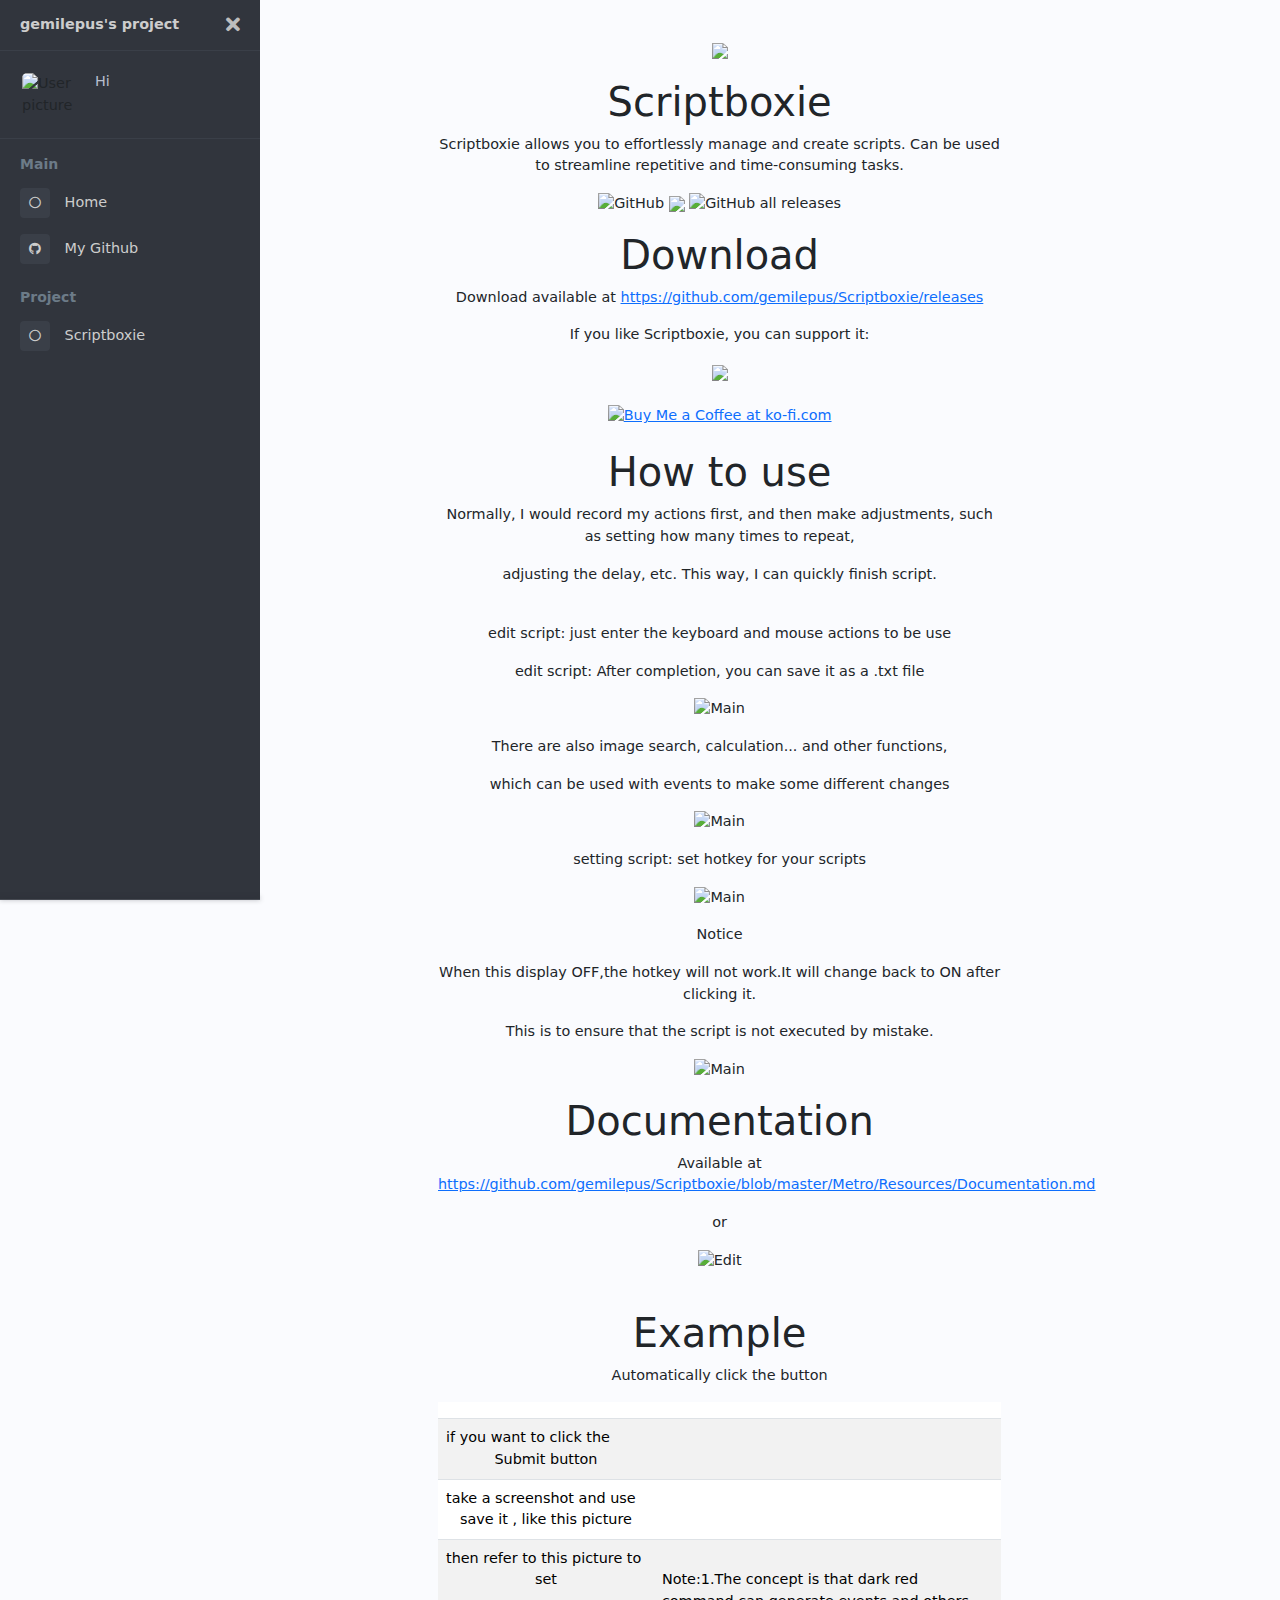
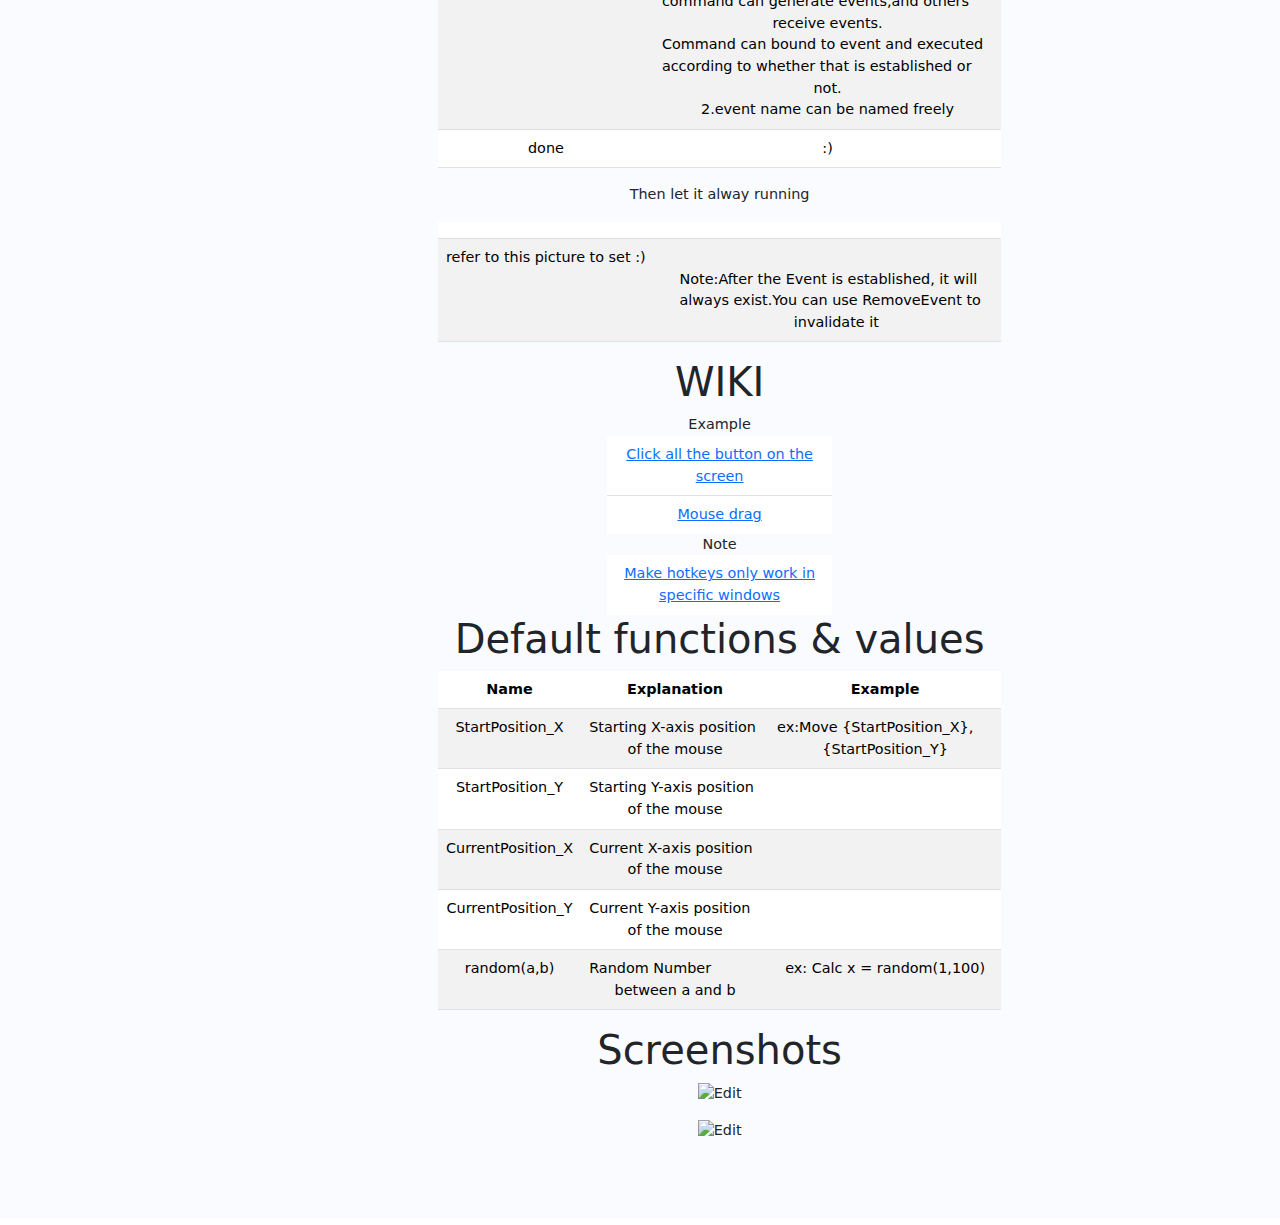
==== commit 477847b6: "Update index.html" ====
--- a/scriptboxie/index.html
+++ b/scriptboxie/index.html
@@ -95,7 +95,7 @@
                     </p>
 
                     <h1 align="center">Scriptboxie</h1>
-                    <p align="center">Scriptboxie allows you to effortlessly manage and craft scripts. Can be used to
+                    <p align="center">Scriptboxie allows you to effortlessly manage and create scripts. Can be used to
                         streamline repetitive and time-consuming tasks.</p>
                     <!--<a align="center" href="https://github.com/gemilepus/Scriptboxie" class="fab fa-github"></a> -->
 
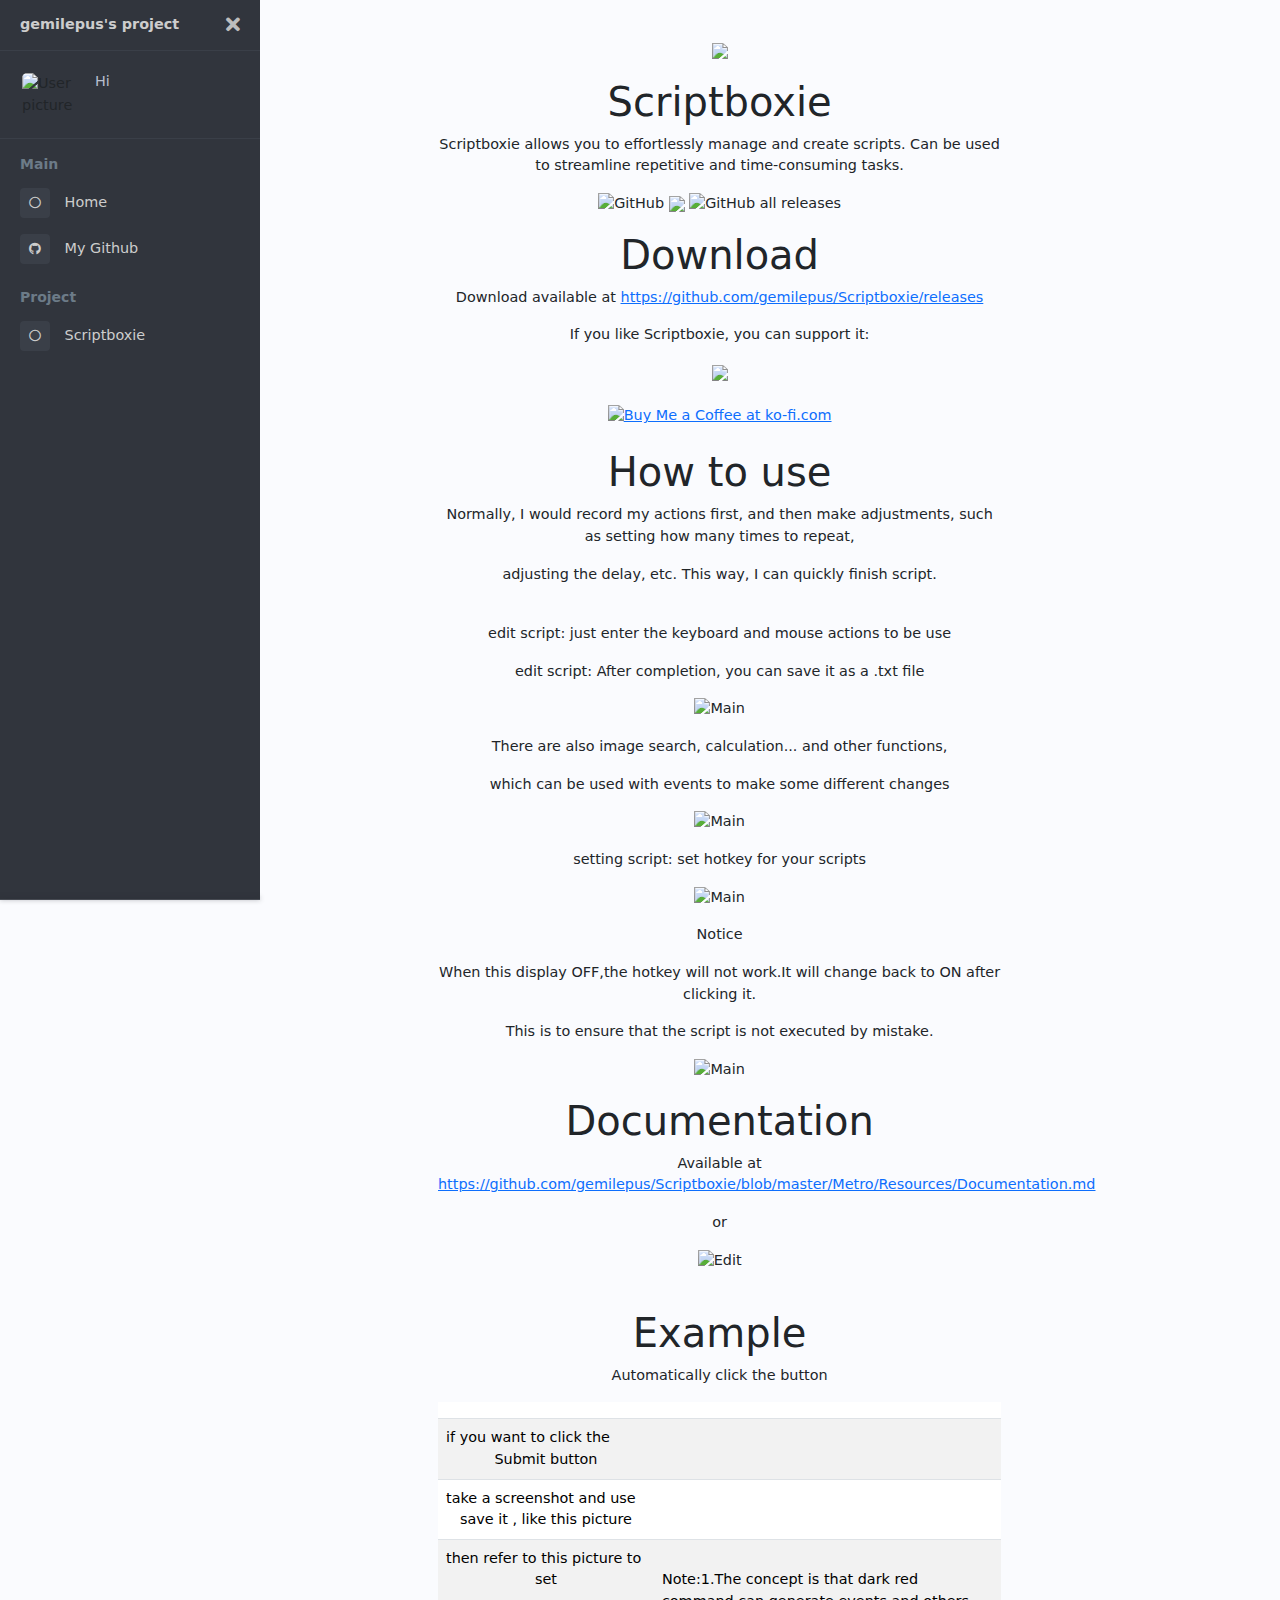
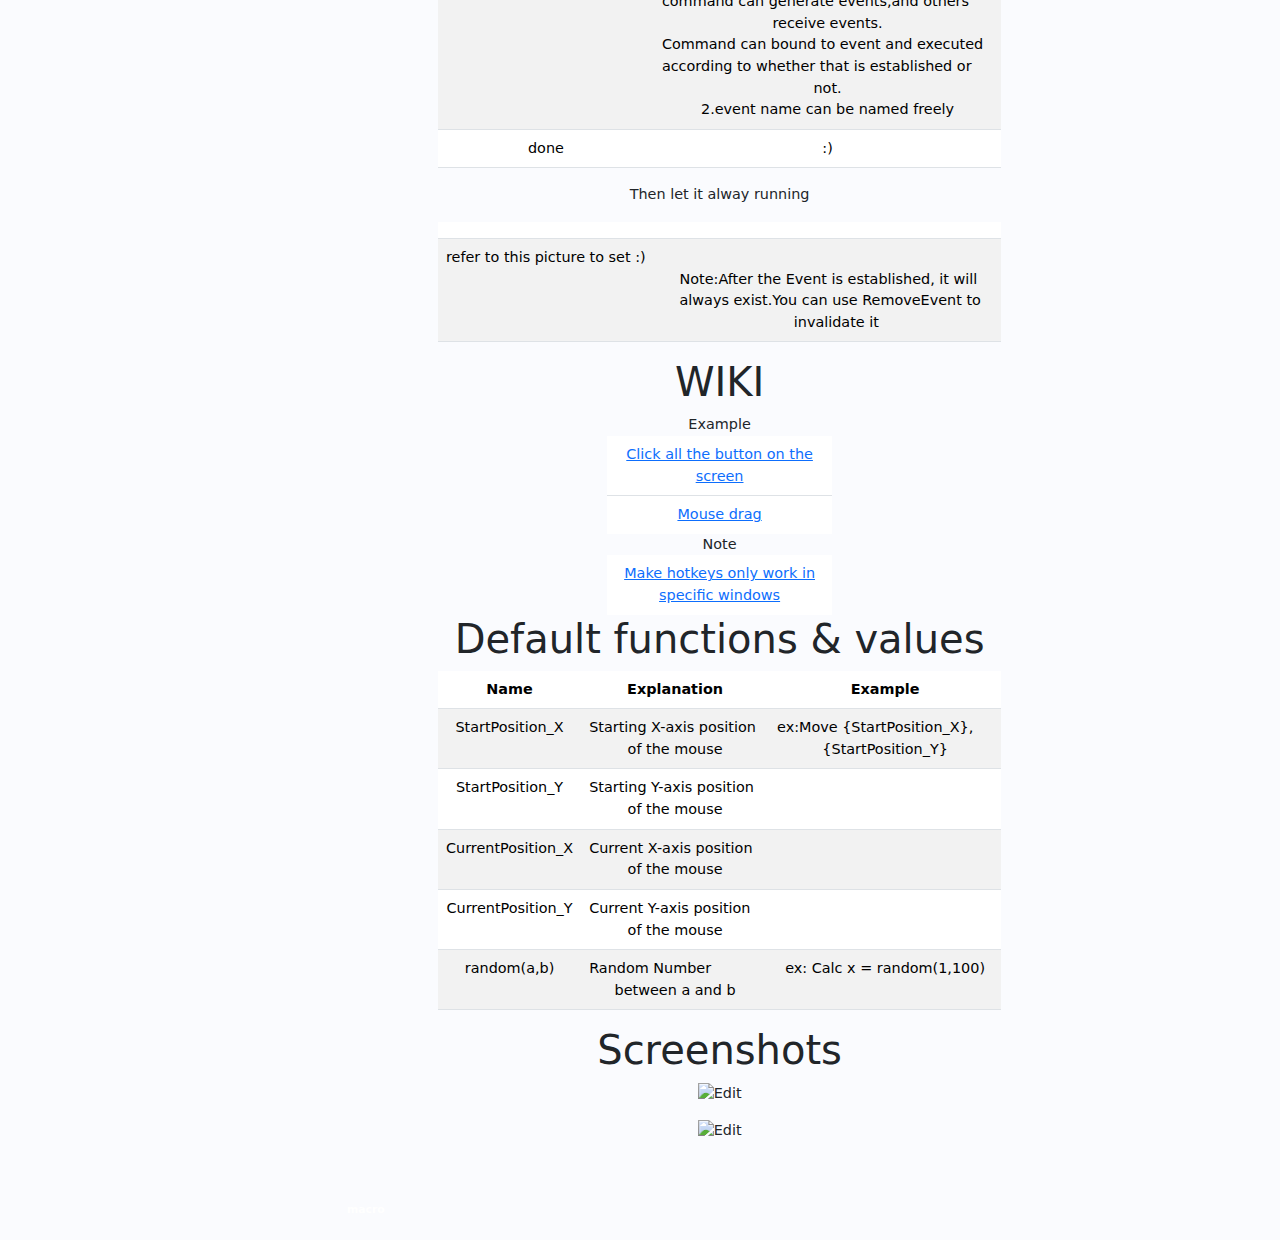
==== commit 6a86205a: "Update index.html" ====
--- a/scriptboxie/index.html
+++ b/scriptboxie/index.html
@@ -346,7 +346,7 @@
 
             </div>
             <div class="container-fluid">
-
+              <span class="badge badge-light">macro</span>
             </div>
 
         </main>
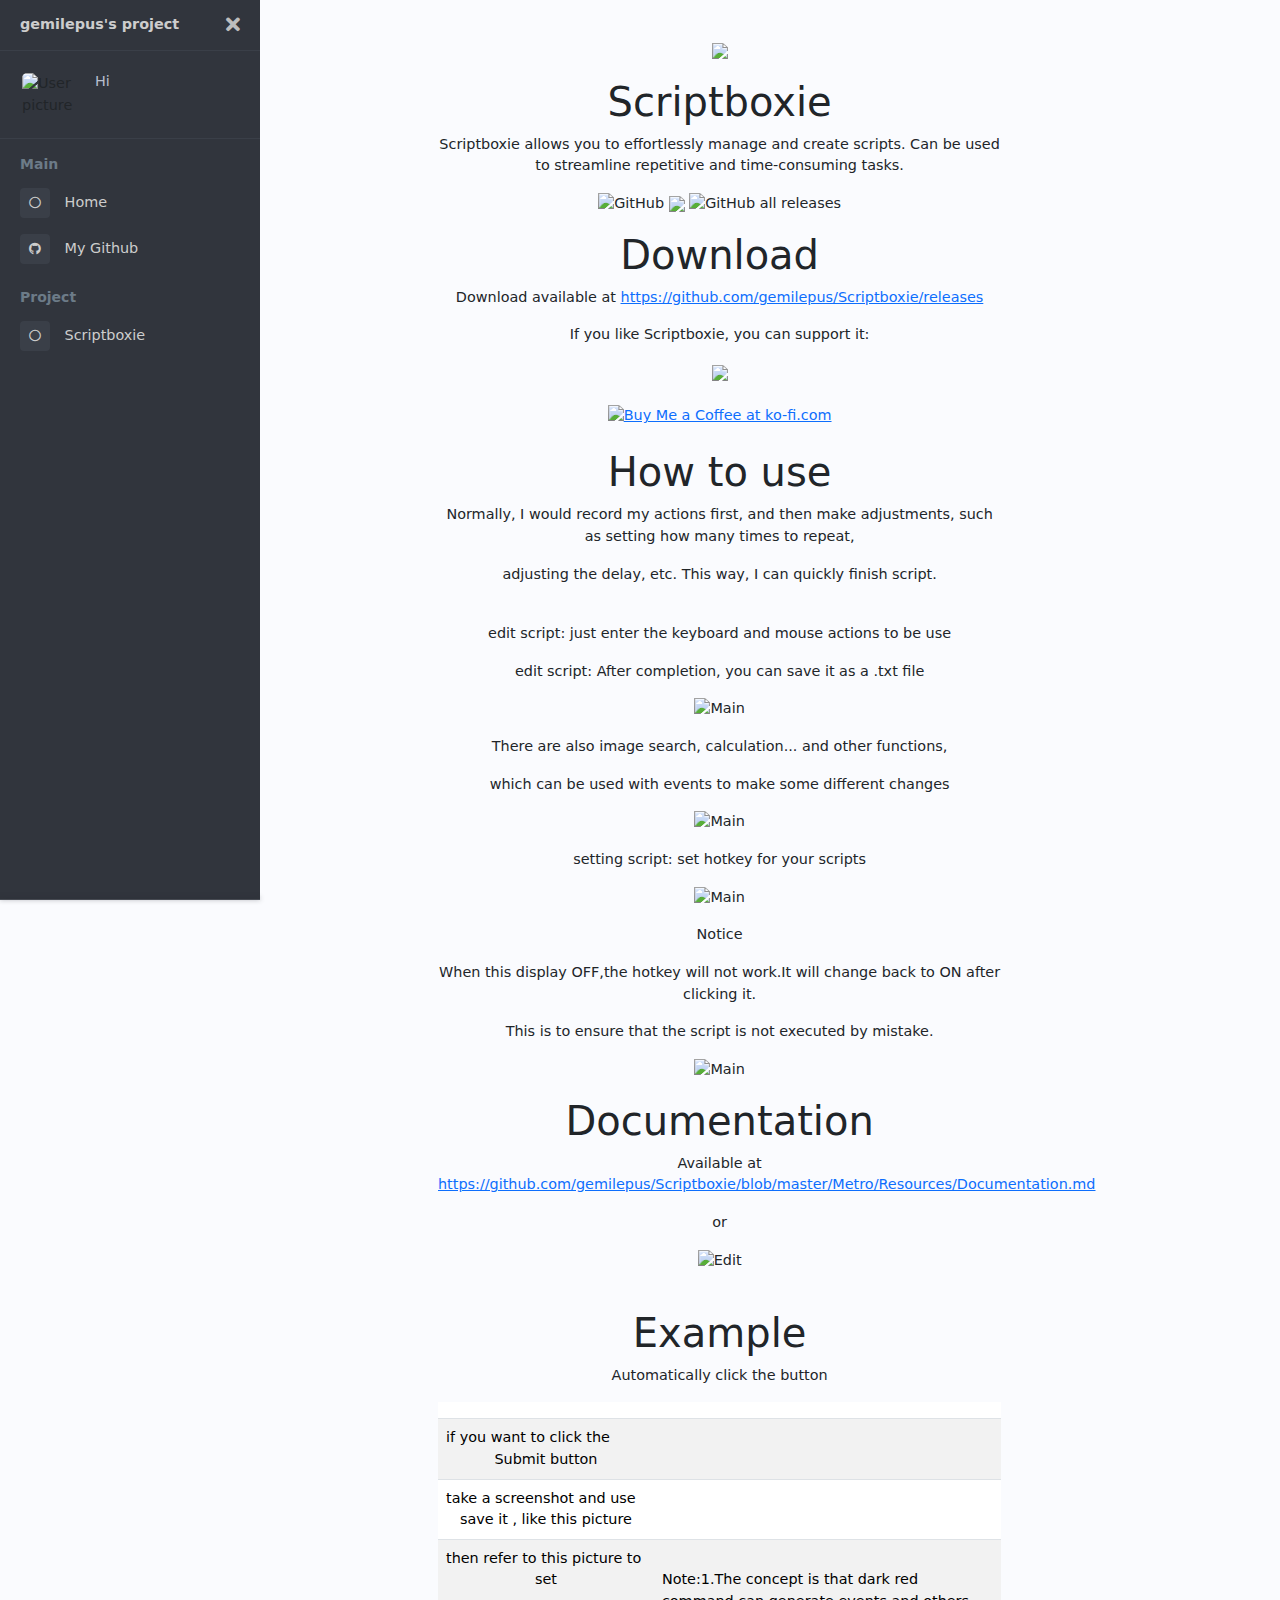
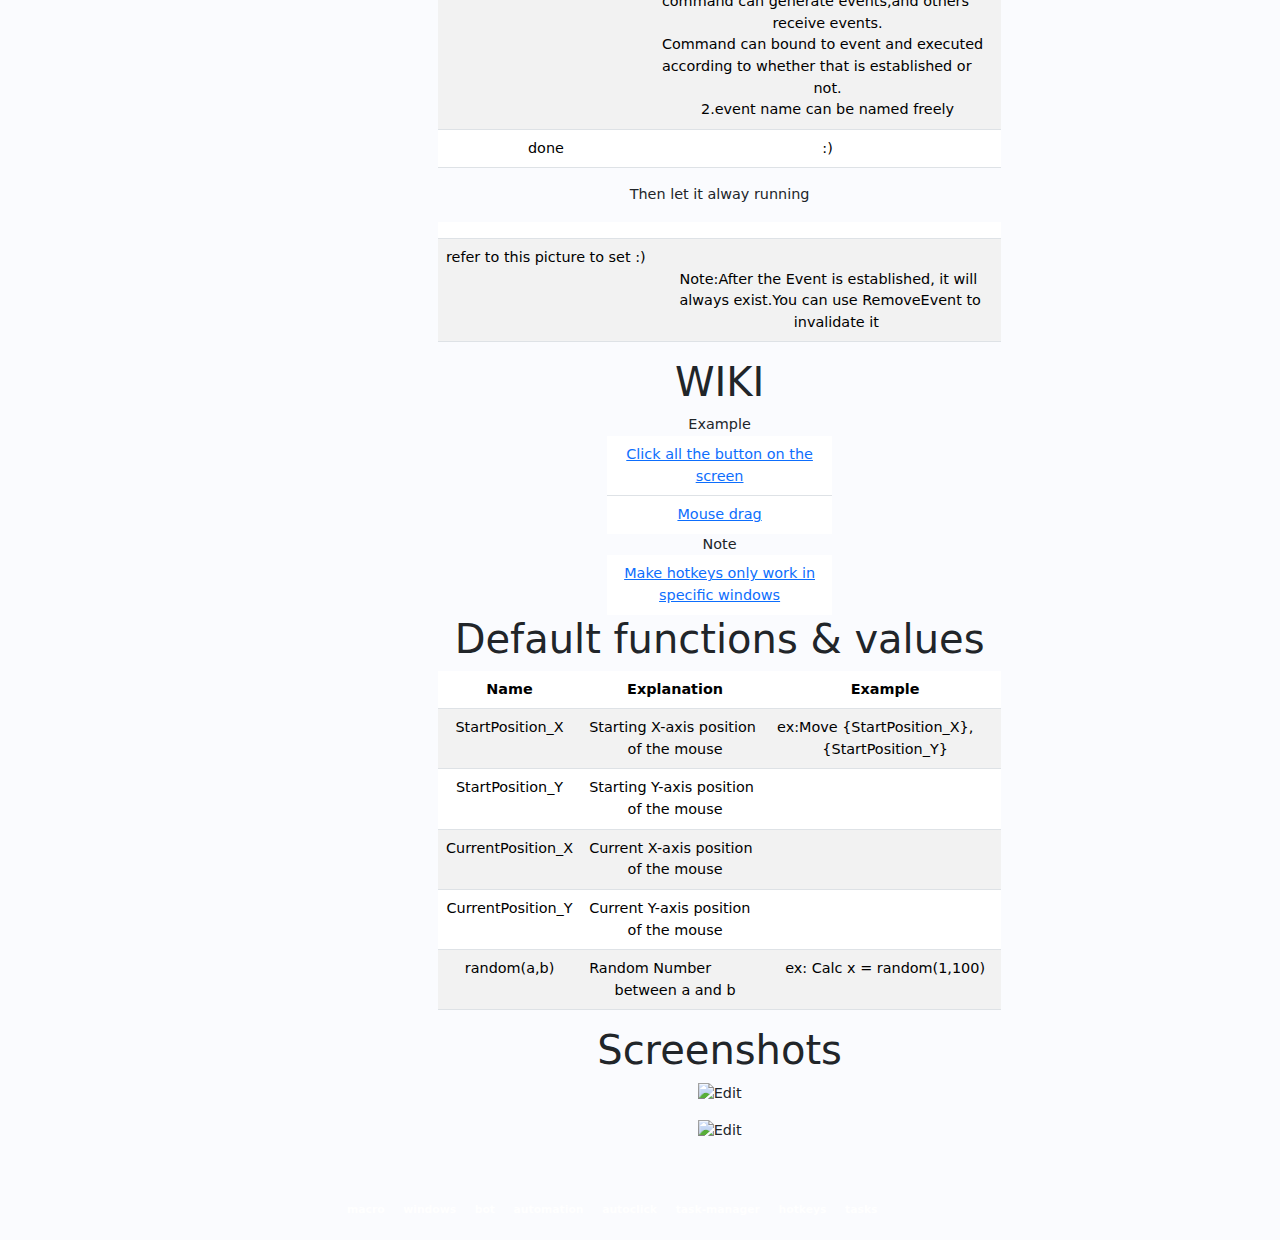
==== commit 8bca007e: "Update index.html" ====
--- a/scriptboxie/index.html
+++ b/scriptboxie/index.html
@@ -346,7 +346,14 @@
 
             </div>
             <div class="container-fluid">
-              <span class="badge badge-light">macro</span>
+                 <span class="badge badge-pill badge-light">macro</span>
+                 <span class="badge badge-pill badge-light">windows</span>
+                 <span class="badge badge-pill badge-light">bot</span>
+                 <span class="badge badge-pill badge-light">automation</span>
+                 <span class="badge badge-pill badge-light">autoclick</span>
+                 <span class="badge badge-pill badge-light">task-manager</span>
+                 <span class="badge badge-pill badge-light">hotkeys</span>
+                 <span class="badge badge-pill badge-light">tasks</span>
             </div>
 
         </main>
